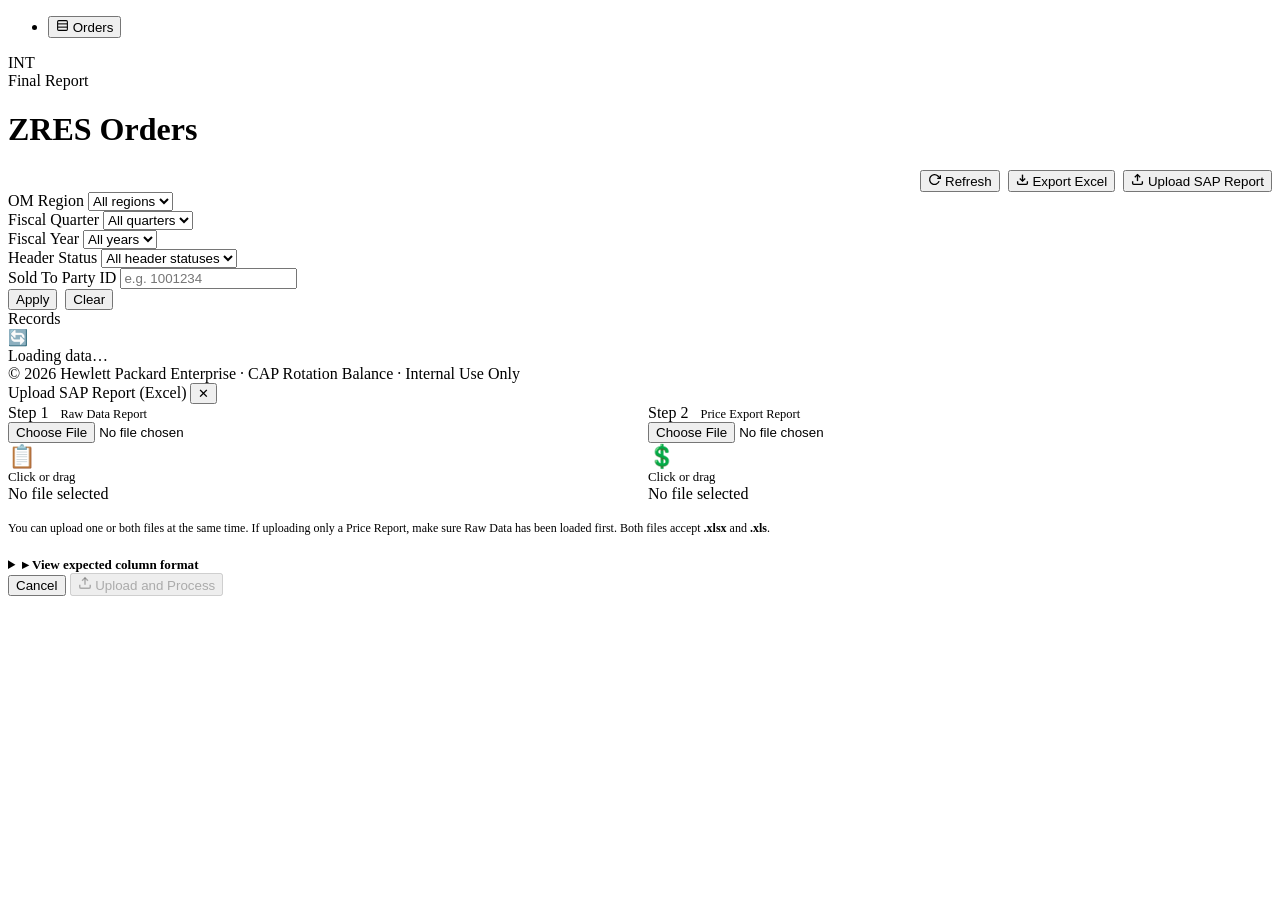
==== target/classes/static/index.html @ b1a8e02c "🚀 Fix: Subiendo solo codigo fuente y añadiendo gitignore" ====
<!DOCTYPE html>
<html lang="en">
<head>
    <meta charset="UTF-8" />
    <meta name="viewport" content="width=device-width, initial-scale=1.0" />
    <title>HPE CAP Rotation Balance — Final Report Manager</title>
    <link rel="stylesheet" href="/css/style.css" />
</head>
<body>

<!-- ═══════════════════════════════════════════════════════════
     NAVBAR
     FIX: HPE logo now uses the real HPE_logo.png asset.
          The SVG placeholder is removed.
     ═══════════════════════════════════════════════════════════ -->
<nav class="navbar">

    <ul class="navbar-links">
        <li>
            <button class="nav-link active" data-section="section-orders">
                <svg width="13" height="13" viewBox="0 0 24 24" fill="none" stroke="currentColor" stroke-width="2"><rect x="3" y="3" width="18" height="18" rx="2"/><line x1="3" y1="9" x2="21" y2="9"/><line x1="3" y1="15" x2="21" y2="15"/></svg>
                Orders
            </button>
        </li>

    </ul>

    <div class="navbar-user"><span class="user-badge">INT</span></div>
</nav>

<!-- ═══════════════════════════════════════════════════════════
     MAIN CONTENT
     ═══════════════════════════════════════════════════════════ -->
<main class="main-content">

    <!-- ─────────────────────────────────────────────────────────
         SECTION: ORDERS
         ───────────────────────────────────────────────────────── -->
    <div id="section-orders" class="spa-section active">

        <div class="page-header">
            <div>
                <div class="page-eyebrow">Final Report</div>
                <h1 class="page-title">ZRES Orders</h1>
            </div>
            <!-- FIX-5: Last upload chip sits next to the action buttons -->
            <div style="display:flex; flex-direction:column; align-items:flex-end; gap:0.5rem;">
                <div id="last-upload-chip" class="last-upload-chip" style="display:none;"></div>
                <div style="display:flex; gap:0.5rem; align-items:center;">
                    <button class="btn btn-ghost btn-sm" id="btn-refresh-orders">
                        <svg width="13" height="13" viewBox="0 0 24 24" fill="none" stroke="currentColor" stroke-width="2.5"><polyline points="23 4 23 10 17 10"/><path d="M20.49 15a9 9 0 11-2.12-9.36L23 10"/></svg>
                        Refresh
                    </button>
                    <button class="btn btn-secondary btn-sm" id="btn-export">
                        <svg width="13" height="13" viewBox="0 0 24 24" fill="none" stroke="currentColor" stroke-width="2.5"><path d="M21 15v4a2 2 0 01-2 2H5a2 2 0 01-2-2v-4"/><polyline points="7 10 12 15 17 10"/><line x1="12" y1="15" x2="12" y2="3"/></svg>
                        Export Excel
                    </button>
                    <button class="btn btn-primary btn-sm btn-open-ingest">
                        <svg width="13" height="13" viewBox="0 0 24 24" fill="none" stroke="currentColor" stroke-width="2.5"><path d="M21 15v4a2 2 0 01-2 2H5a2 2 0 01-2-2v-4"/><polyline points="17 8 12 3 7 8"/><line x1="12" y1="3" x2="12" y2="15"/></svg>
                        Upload SAP Report
                    </button>
                </div>
            </div>
        </div>

        <!-- FILTER BAR — FIX-4: Header Status filter added -->
        <div class="filter-bar">
            <div class="filter-group">
                <label class="filter-label">OM Region</label>
                <select class="filter-select" id="filter-region">
                    <option value="">All regions</option>
                </select>
            </div>
            <div class="filter-group">
                <label class="filter-label">Fiscal Quarter</label>
                <select class="filter-select" id="filter-quarter">
                    <option value="">All quarters</option>
                </select>
            </div>
            <div class="filter-group">
                <label class="filter-label">Fiscal Year</label>
                <select class="filter-select" id="filter-year">
                    <option value="">All years</option>
                </select>
            </div>
            <!-- FIX-4: New Header Status filter -->
            <div class="filter-group">
                <label class="filter-label">Header Status</label>
                <select class="filter-select" id="filter-header-status">
                    <option value="">All header statuses</option>
                </select>
            </div>
            <div class="filter-group">
                <label class="filter-label">Sold To Party ID</label>
                <input type="text" class="filter-input" id="filter-customer" placeholder="e.g. 1001234" />
            </div>
            <div style="display:flex; gap:0.5rem; align-items:flex-end;">
                <button class="btn btn-primary btn-sm" id="btn-apply-filters">Apply</button>
                <button class="btn btn-ghost btn-sm"   id="btn-clear-filters">Clear</button>
            </div>
        </div>

        <!-- TABLE CARD -->
        <div class="card">
            <div class="card-header">
                <span class="card-title">Records</span>
                <span class="text-muted" id="orders-pag-info"></span>
            </div>
            <div id="orders-spinner" class="table-spinner" style="display:none;">
                <span class="spinner"></span>
            </div>
            <div id="orders-table-container" style="padding:0;">
                <div class="empty-state">
                    <div class="empty-icon">🔄</div>
                    <div class="empty-title">Loading data…</div>
                </div>
            </div>
            <div class="card-header" style="border-top:1px solid var(--border);border-bottom:none;justify-content:center;">
                <div class="pagination" id="orders-pagination"></div>
            </div>
        </div>

    </div><!-- /section-orders -->

</main>

<footer class="footer">
    <span>© 2026 Hewlett Packard Enterprise · CAP Rotation Balance · Internal Use Only</span>
</footer>

<!-- ═══════════════════════════════════════════════════════════
     MODAL: UPLOAD SAP EXCEL REPORT
     FIX-1: Drop zone restructured — no nested input trigger issues
     FIX-2: Two independent slots (Raw Data + Price Report)
     FIX-3: Upload order warning block
     ═══════════════════════════════════════════════════════════ -->
<div class="modal-overlay" id="modal-ingestion">
    <div class="modal">
        <div class="modal-header">
            <span class="modal-title">Upload SAP Report (Excel)</span>
            <button class="modal-close" id="modal-close-ingest" aria-label="Close">✕</button>
        </div>
        <div class="modal-body">

            <!-- FIX-3: Upload order enforcement warning (hidden by default) -->
            <div id="ingest-order-warning" class="alert alert-error" style="display:none; align-items:flex-start; gap:0.75rem; margin-bottom:1rem;">
                <svg width="15" height="15" viewBox="0 0 24 24" fill="none" stroke="currentColor" stroke-width="2" style="flex-shrink:0;margin-top:1px;"><circle cx="12" cy="12" r="10"/><line x1="12" y1="8" x2="12" y2="16"/></svg>
                <div>
                    <strong>Upload order required</strong><br/>
                    <span class="order-warn-msg" style="font-size:0.82rem;"></span>
                </div>
            </div>

            <!-- FIX-2: Two separate file upload slots -->
            <div style="display:grid; grid-template-columns:1fr 1fr; gap:1rem; margin-bottom:1rem;">

                <!-- RAW DATA SLOT -->
                <div>
                    <div class="slot-label">
                        <span class="badge badge-blue" style="margin-bottom:0.5rem;">Step 1</span>
                        <span style="font-size:0.78rem; color:var(--text-secondary); margin-left:0.5rem;">Raw Data Report</span>
                    </div>
                    <!-- FIX-1: input is hidden via CSS pointer-events:none; click is handled by JS on the div -->
                    <div class="drop-zone drop-zone-sm" id="ingest-raw-slot">
                        <input type="file" id="ingest-raw-input" accept=".xlsx,.xls" tabindex="-1" />
                        <div class="drop-icon" style="font-size:1.4rem;">📋</div>
                        <div class="drop-text" style="font-size:0.8rem;">Click or drag</div>
                    </div>
                    <div class="slot-filename" id="ingest-raw-name">No file selected</div>
                </div>

                <!-- PRICE REPORT SLOT -->
                <div>
                    <div class="slot-label">
                        <span class="badge badge-green" style="margin-bottom:0.5rem;">Step 2</span>
                        <span style="font-size:0.78rem; color:var(--text-secondary); margin-left:0.5rem;">Price Export Report</span>
                    </div>
                    <div class="drop-zone drop-zone-sm" id="ingest-price-slot">
                        <input type="file" id="ingest-price-input" accept=".xlsx,.xls" tabindex="-1" />
                        <div class="drop-icon" style="font-size:1.4rem;">💲</div>
                        <div class="drop-text" style="font-size:0.8rem;">Click or drag</div>
                    </div>
                    <div class="slot-filename" id="ingest-price-name">No file selected</div>
                </div>

            </div>

            <p style="font-size:0.75rem; color:var(--text-muted); margin-bottom:0.75rem; line-height:1.5;">
                You can upload one or both files at the same time. If uploading only a Price Report, make sure Raw Data has been loaded first. Both files accept <strong>.xlsx</strong> and <strong>.xls</strong>.
            </p>

            <!-- PROGRESS -->
            <div id="ingest-progress-wrap" style="display:none;" class="mt-1">
                <div class="progress-wrap">
                    <div class="progress-fill" id="ingest-progress-fill" style="width:0%;"></div>
                </div>
            </div>

            <!-- RESULT PANEL -->
            <div id="ingest-result-panel" style="display:none; margin-top:1.25rem;">
                <div class="divider"></div>

                <div class="flex-between mb-2">
                    <div>
                        <span class="stat-label">Detected type: </span>
                        <span class="text-mono" id="ingest-res-type">—</span>
                    </div>
                    <div style="display:flex; align-items:center; gap:0.5rem;">
                        <span class="badge" id="ingest-res-status">—</span>
                        <span class="text-muted" id="ingest-res-ts"></span>
                    </div>
                </div>

                <p style="font-size:0.84rem; color:var(--text-secondary); margin-bottom:1rem;" id="ingest-res-msg"></p>

                <div class="ingest-summary">
                    <div class="ingest-stat">
                        <div class="ingest-stat-val" id="ingest-res-total">0</div>
                        <div class="ingest-stat-lbl">Read</div>
                    </div>
                    <div class="ingest-stat inserted">
                        <div class="ingest-stat-val" id="ingest-res-insert">0</div>
                        <div class="ingest-stat-lbl">Inserted</div>
                    </div>
                    <div class="ingest-stat updated">
                        <div class="ingest-stat-val" id="ingest-res-update">0</div>
                        <div class="ingest-stat-lbl">Updated</div>
                    </div>
                    <div class="ingest-stat skipped">
                        <div class="ingest-stat-val" id="ingest-res-skip">0</div>
                        <div class="ingest-stat-lbl">Skipped</div>
                    </div>
                </div>

                <div id="ingest-error-section" style="display:none; margin-top:0.75rem;">
                    <div class="ingest-stat errored" style="display:flex;justify-content:space-between;align-items:center;padding:0.6rem 0.85rem;border-radius:var(--radius-sm) var(--radius-sm) 0 0;">
                        <span class="ingest-stat-lbl" style="margin:0;">Orders with errors</span>
                        <span class="ingest-stat-val" id="ingest-res-error" style="font-size:1rem;">0</span>
                    </div>
                    <div class="error-list" id="ingest-error-list"
                         style="border:1px solid var(--border);border-top:none;border-radius:0 0 var(--radius-sm) var(--radius-sm);">
                    </div>
                </div>
            </div><!-- /ingest-result-panel -->

            <!-- EXPECTED FORMAT -->
            <details style="margin-top:1.25rem;">
                <summary style="cursor:pointer; font-size:0.82rem; color:var(--text-secondary); font-weight:600;">
                    ▸ View expected column format
                </summary>
                <div style="margin-top:0.75rem; font-size:0.8rem; color:var(--text-muted); padding:0.75rem; background:var(--bg-base); border-radius:var(--radius-sm);">
                    <strong>Raw Data Report:</strong> HPE Order, OTYP (must be ZRES), OM Region, Sold To Party ID, Int Header Status, Invoice Header Status, Sorg, Sales Office, Sales Group, Order Entry Date, CustPORef, Ship-to address, RTM, Local currency.
                    <br><br>
                    <strong>Price Export:</strong> Sales Document (or HPE Order) + Net Value (Item) (or Net Value).
                </div>
            </details>

        </div><!-- /modal-body -->

        <div class="modal-footer">
            <button class="btn btn-ghost" id="modal-cancel-ingest">Cancel</button>
            <button class="btn btn-primary" id="btn-ingest-upload" disabled>
                <svg width="14" height="14" viewBox="0 0 24 24" fill="none" stroke="currentColor" stroke-width="2.5"><path d="M21 15v4a2 2 0 01-2 2H5a2 2 0 01-2-2v-4"/><polyline points="17 8 12 3 7 8"/><line x1="12" y1="3" x2="12" y2="15"/></svg>
                Upload and Process
            </button>
        </div>
    </div>
</div>

<div id="toast-container"></div>
<script src="/js/app.js"></script>
</body>
</html>
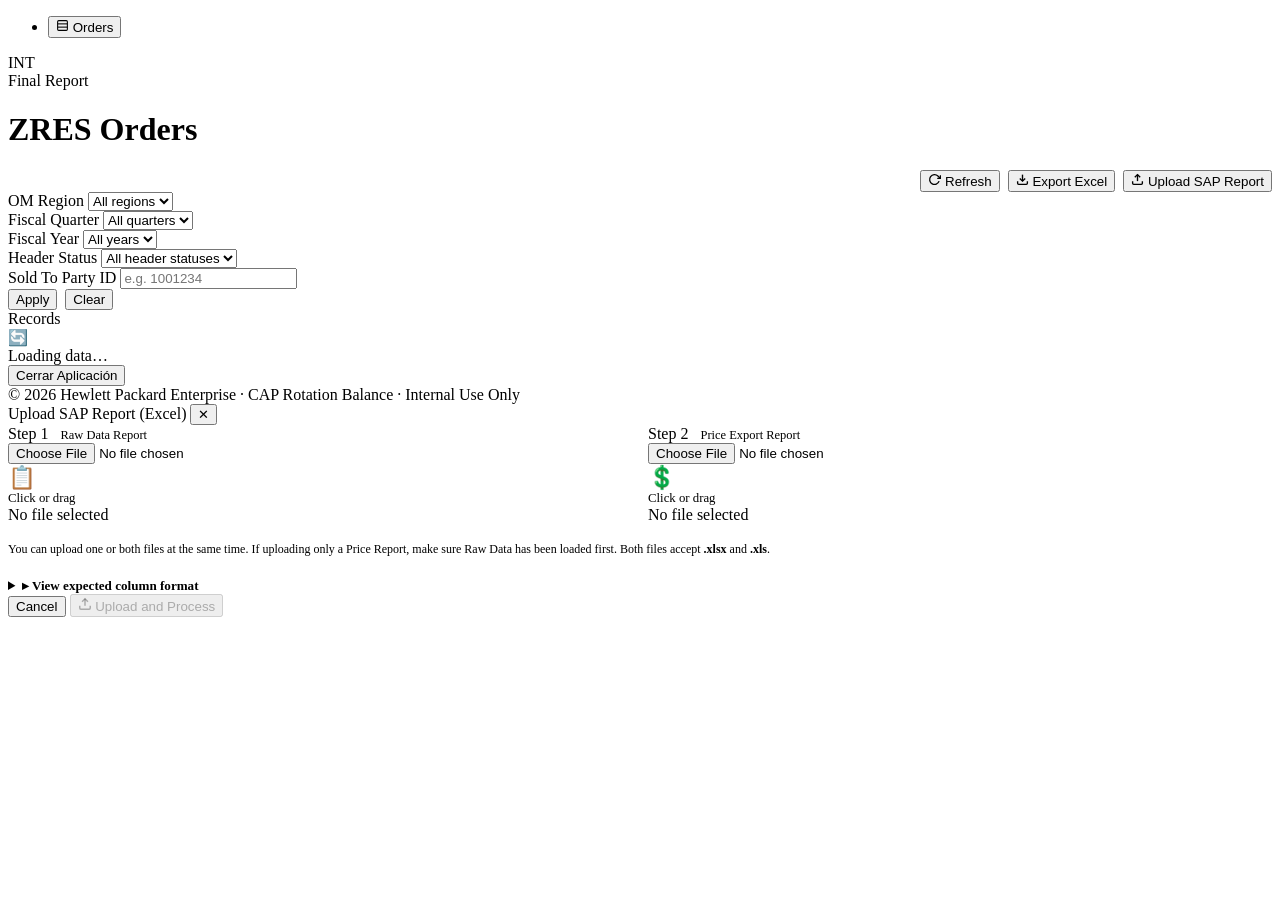
==== commit 30c0ff8b: "Last version" ====
--- a/target/classes/static/index.html
+++ b/target/classes/static/index.html
@@ -121,7 +121,9 @@
         </div>
 
     </div><!-- /section-orders -->
-
+    <button id="shutdownBtn" class="btn btn-danger">
+        Cerrar Aplicación
+    </button>
 </main>
 
 <footer class="footer">
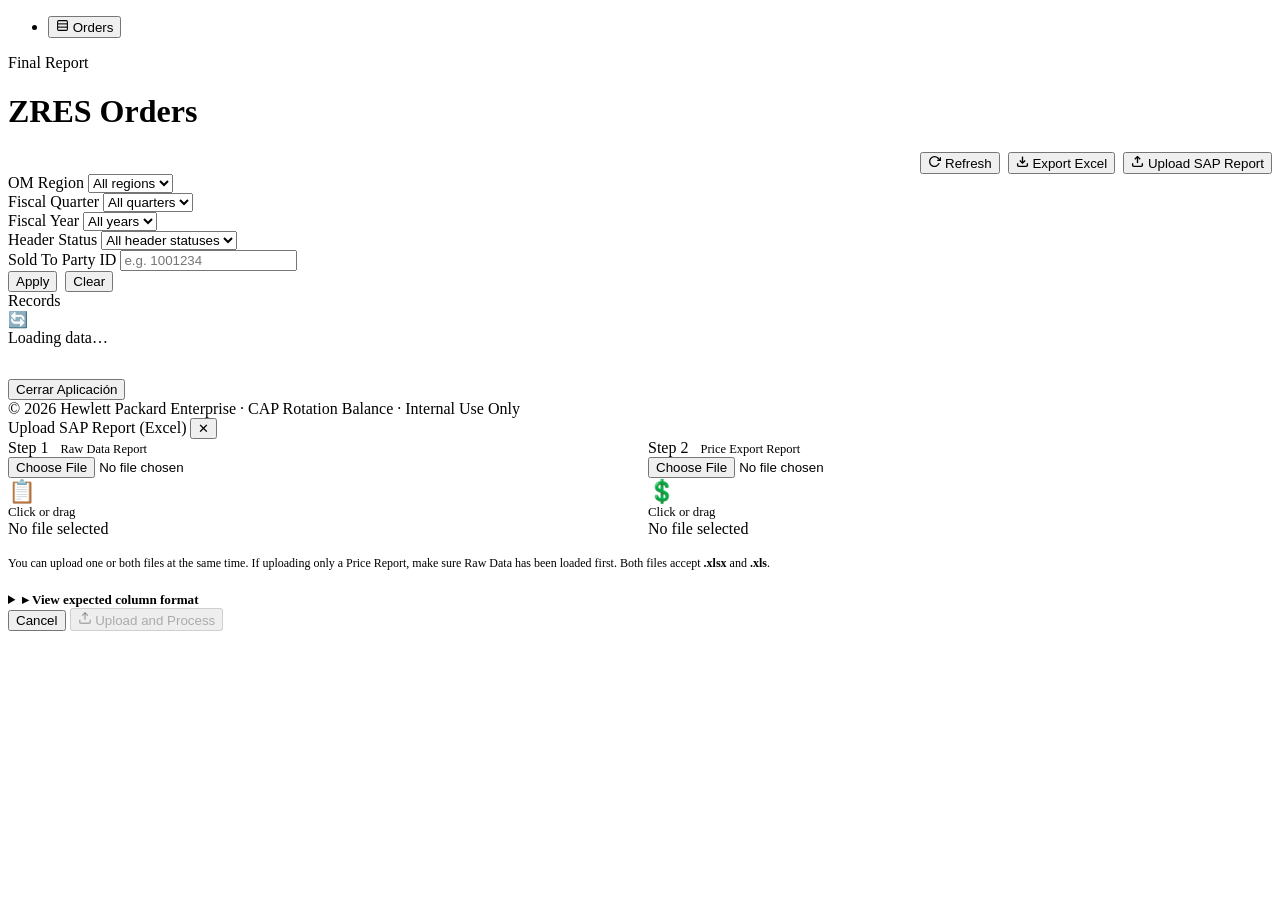
==== commit 99cc35a7: "fix: errores corregidos, v1 correcto Co-authored-by: Copilot <copilot@github.com>" ====
--- a/target/classes/static/index.html
+++ b/target/classes/static/index.html
@@ -1,275 +1,313 @@
 <!DOCTYPE html>
 <html lang="en">
+
 <head>
     <meta charset="UTF-8" />
     <meta name="viewport" content="width=device-width, initial-scale=1.0" />
     <title>HPE CAP Rotation Balance — Final Report Manager</title>
     <link rel="stylesheet" href="/css/style.css" />
 </head>
+
 <body>
 
-<!-- ═══════════════════════════════════════════════════════════
+    <!-- ═══════════════════════════════════════════════════════════
      NAVBAR
      FIX: HPE logo now uses the real HPE_logo.png asset.
           The SVG placeholder is removed.
      ═══════════════════════════════════════════════════════════ -->
-<nav class="navbar">
-
-    <ul class="navbar-links">
-        <li>
-            <button class="nav-link active" data-section="section-orders">
-                <svg width="13" height="13" viewBox="0 0 24 24" fill="none" stroke="currentColor" stroke-width="2"><rect x="3" y="3" width="18" height="18" rx="2"/><line x1="3" y1="9" x2="21" y2="9"/><line x1="3" y1="15" x2="21" y2="15"/></svg>
-                Orders
-            </button>
-        </li>
-
-    </ul>
-
-    <div class="navbar-user"><span class="user-badge">INT</span></div>
-</nav>
-
-<!-- ═══════════════════════════════════════════════════════════
+    <nav class="navbar">
+
+        <ul class="navbar-links">
+            <li>
+                <button class="nav-link active" data-section="section-orders">
+                    <svg width="13" height="13" viewBox="0 0 24 24" fill="none" stroke="currentColor" stroke-width="2">
+                        <rect x="3" y="3" width="18" height="18" rx="2" />
+                        <line x1="3" y1="9" x2="21" y2="9" />
+                        <line x1="3" y1="15" x2="21" y2="15" />
+                    </svg>
+                    Orders
+                </button>
+            </li>
+
+        </ul>
+
+    </nav>
+
+    <!-- ═══════════════════════════════════════════════════════════
      MAIN CONTENT
      ═══════════════════════════════════════════════════════════ -->
-<main class="main-content">
-
-    <!-- ─────────────────────────────────────────────────────────
+    <main class="main-content">
+
+        <!-- ─────────────────────────────────────────────────────────
          SECTION: ORDERS
          ───────────────────────────────────────────────────────── -->
-    <div id="section-orders" class="spa-section active">
-
-        <div class="page-header">
-            <div>
-                <div class="page-eyebrow">Final Report</div>
-                <h1 class="page-title">ZRES Orders</h1>
-            </div>
-            <!-- FIX-5: Last upload chip sits next to the action buttons -->
-            <div style="display:flex; flex-direction:column; align-items:flex-end; gap:0.5rem;">
-                <div id="last-upload-chip" class="last-upload-chip" style="display:none;"></div>
-                <div style="display:flex; gap:0.5rem; align-items:center;">
-                    <button class="btn btn-ghost btn-sm" id="btn-refresh-orders">
-                        <svg width="13" height="13" viewBox="0 0 24 24" fill="none" stroke="currentColor" stroke-width="2.5"><polyline points="23 4 23 10 17 10"/><path d="M20.49 15a9 9 0 11-2.12-9.36L23 10"/></svg>
-                        Refresh
-                    </button>
-                    <button class="btn btn-secondary btn-sm" id="btn-export">
-                        <svg width="13" height="13" viewBox="0 0 24 24" fill="none" stroke="currentColor" stroke-width="2.5"><path d="M21 15v4a2 2 0 01-2 2H5a2 2 0 01-2-2v-4"/><polyline points="7 10 12 15 17 10"/><line x1="12" y1="15" x2="12" y2="3"/></svg>
-                        Export Excel
-                    </button>
-                    <button class="btn btn-primary btn-sm btn-open-ingest">
-                        <svg width="13" height="13" viewBox="0 0 24 24" fill="none" stroke="currentColor" stroke-width="2.5"><path d="M21 15v4a2 2 0 01-2 2H5a2 2 0 01-2-2v-4"/><polyline points="17 8 12 3 7 8"/><line x1="12" y1="3" x2="12" y2="15"/></svg>
-                        Upload SAP Report
-                    </button>
-                </div>
-            </div>
-        </div>
-
-        <!-- FILTER BAR — FIX-4: Header Status filter added -->
-        <div class="filter-bar">
-            <div class="filter-group">
-                <label class="filter-label">OM Region</label>
-                <select class="filter-select" id="filter-region">
-                    <option value="">All regions</option>
-                </select>
-            </div>
-            <div class="filter-group">
-                <label class="filter-label">Fiscal Quarter</label>
-                <select class="filter-select" id="filter-quarter">
-                    <option value="">All quarters</option>
-                </select>
-            </div>
-            <div class="filter-group">
-                <label class="filter-label">Fiscal Year</label>
-                <select class="filter-select" id="filter-year">
-                    <option value="">All years</option>
-                </select>
-            </div>
-            <!-- FIX-4: New Header Status filter -->
-            <div class="filter-group">
-                <label class="filter-label">Header Status</label>
-                <select class="filter-select" id="filter-header-status">
-                    <option value="">All header statuses</option>
-                </select>
-            </div>
-            <div class="filter-group">
-                <label class="filter-label">Sold To Party ID</label>
-                <input type="text" class="filter-input" id="filter-customer" placeholder="e.g. 1001234" />
-            </div>
-            <div style="display:flex; gap:0.5rem; align-items:flex-end;">
-                <button class="btn btn-primary btn-sm" id="btn-apply-filters">Apply</button>
-                <button class="btn btn-ghost btn-sm"   id="btn-clear-filters">Clear</button>
-            </div>
-        </div>
-
-        <!-- TABLE CARD -->
-        <div class="card">
-            <div class="card-header">
-                <span class="card-title">Records</span>
-                <span class="text-muted" id="orders-pag-info"></span>
-            </div>
-            <div id="orders-spinner" class="table-spinner" style="display:none;">
-                <span class="spinner"></span>
-            </div>
-            <div id="orders-table-container" style="padding:0;">
-                <div class="empty-state">
-                    <div class="empty-icon">🔄</div>
-                    <div class="empty-title">Loading data…</div>
-                </div>
-            </div>
-            <div class="card-header" style="border-top:1px solid var(--border);border-bottom:none;justify-content:center;">
-                <div class="pagination" id="orders-pagination"></div>
-            </div>
-        </div>
-
-    </div><!-- /section-orders -->
-    <button id="shutdownBtn" class="btn btn-danger">
-        Cerrar Aplicación
-    </button>
-</main>
-
-<footer class="footer">
-    <span>© 2026 Hewlett Packard Enterprise · CAP Rotation Balance · Internal Use Only</span>
-</footer>
-
-<!-- ═══════════════════════════════════════════════════════════
+        <div id="section-orders" class="spa-section active">
+
+            <div class="page-header">
+                <div>
+                    <div class="page-eyebrow">Final Report</div>
+                    <h1 class="page-title">ZRES Orders</h1>
+                </div>
+                <!-- FIX-5: Last upload chip sits next to the action buttons -->
+                <div style="display:flex; flex-direction:column; align-items:flex-end; gap:0.5rem;">
+                    <div id="last-upload-chip" class="last-upload-chip" style="display:none;"></div>
+                    <div style="display:flex; gap:0.5rem; align-items:center;">
+                        <button class="btn btn-ghost btn-sm" id="btn-refresh-orders">
+                            <svg width="13" height="13" viewBox="0 0 24 24" fill="none" stroke="currentColor"
+                                stroke-width="2.5">
+                                <polyline points="23 4 23 10 17 10" />
+                                <path d="M20.49 15a9 9 0 11-2.12-9.36L23 10" />
+                            </svg>
+                            Refresh
+                        </button>
+                        <button class="btn btn-secondary btn-sm" id="btn-export">
+                            <svg width="13" height="13" viewBox="0 0 24 24" fill="none" stroke="currentColor"
+                                stroke-width="2.5">
+                                <path d="M21 15v4a2 2 0 01-2 2H5a2 2 0 01-2-2v-4" />
+                                <polyline points="7 10 12 15 17 10" />
+                                <line x1="12" y1="15" x2="12" y2="3" />
+                            </svg>
+                            Export Excel
+                        </button>
+                        <button class="btn btn-danger btn-sm btn-open-ingest">
+                            <svg width="13" height="13" viewBox="0 0 24 24" fill="none" stroke="currentColor"
+                                stroke-width="2.5">
+                                <path d="M21 15v4a2 2 0 01-2 2H5a2 2 0 01-2-2v-4" />
+                                <polyline points="17 8 12 3 7 8" />
+                                <line x1="12" y1="3" x2="12" y2="15" />
+                            </svg>
+                            Upload SAP Report
+                        </button>
+                    </div>
+                </div>
+            </div>
+
+            <!-- FILTER BAR — FIX-4: Header Status filter added -->
+            <div class="filter-bar">
+                <div class="filter-group">
+                    <label class="filter-label">OM Region</label>
+                    <select class="filter-select" id="filter-region">
+                        <option value="">All regions</option>
+                    </select>
+                </div>
+                <div class="filter-group">
+                    <label class="filter-label">Fiscal Quarter</label>
+                    <select class="filter-select" id="filter-quarter">
+                        <option value="">All quarters</option>
+                    </select>
+                </div>
+                <div class="filter-group">
+                    <label class="filter-label">Fiscal Year</label>
+                    <select class="filter-select" id="filter-year">
+                        <option value="">All years</option>
+                    </select>
+                </div>
+                <!-- FIX-4: New Header Status filter -->
+                <div class="filter-group">
+                    <label class="filter-label">Header Status</label>
+                    <select class="filter-select" id="filter-header-status">
+                        <option value="">All header statuses</option>
+                    </select>
+                </div>
+                <div class="filter-group">
+                    <label class="filter-label">Sold To Party ID</label>
+                    <input type="text" class="filter-input" id="filter-customer" placeholder="e.g. 1001234" />
+                </div>
+                <div style="display:flex; gap:0.5rem; align-items:flex-end;">
+                    <button class="btn btn-primary btn-sm" id="btn-apply-filters">Apply</button>
+                    <button class="btn btn-ghost btn-sm" id="btn-clear-filters">Clear</button>
+                </div>
+            </div>
+
+            <!-- TABLE CARD -->
+            <div class="card">
+                <div class="card-header">
+                    <span class="card-title">Records</span>
+                    <span class="text-muted" id="orders-pag-info"></span>
+                </div>
+                <div id="orders-spinner" class="table-spinner" style="display:none;">
+                    <span class="spinner"></span>
+                </div>
+                <div id="orders-table-container" style="padding:0;">
+                    <div class="empty-state">
+                        <div class="empty-icon">🔄</div>
+                        <div class="empty-title">Loading data…</div>
+                    </div>
+                </div>
+                <div class="card-header"
+                    style="border-top:1px solid var(--border);border-bottom:none;justify-content:center;">
+                    <div class="pagination" id="orders-pagination"></div>
+                </div>
+            </div>
+
+        </div><!-- /section-orders -->
+        <button id="shutdownBtn" class="btn btn-danger" style="margin-top: 2rem;">
+            Cerrar Aplicación
+        </button>
+    </main>
+
+    <footer class="footer">
+        <span>© 2026 Hewlett Packard Enterprise · CAP Rotation Balance · Internal Use Only</span>
+    </footer>
+
+    <!-- ═══════════════════════════════════════════════════════════
      MODAL: UPLOAD SAP EXCEL REPORT
      FIX-1: Drop zone restructured — no nested input trigger issues
      FIX-2: Two independent slots (Raw Data + Price Report)
      FIX-3: Upload order warning block
      ═══════════════════════════════════════════════════════════ -->
-<div class="modal-overlay" id="modal-ingestion">
-    <div class="modal">
-        <div class="modal-header">
-            <span class="modal-title">Upload SAP Report (Excel)</span>
-            <button class="modal-close" id="modal-close-ingest" aria-label="Close">✕</button>
-        </div>
-        <div class="modal-body">
-
-            <!-- FIX-3: Upload order enforcement warning (hidden by default) -->
-            <div id="ingest-order-warning" class="alert alert-error" style="display:none; align-items:flex-start; gap:0.75rem; margin-bottom:1rem;">
-                <svg width="15" height="15" viewBox="0 0 24 24" fill="none" stroke="currentColor" stroke-width="2" style="flex-shrink:0;margin-top:1px;"><circle cx="12" cy="12" r="10"/><line x1="12" y1="8" x2="12" y2="16"/></svg>
-                <div>
-                    <strong>Upload order required</strong><br/>
-                    <span class="order-warn-msg" style="font-size:0.82rem;"></span>
-                </div>
-            </div>
-
-            <!-- FIX-2: Two separate file upload slots -->
-            <div style="display:grid; grid-template-columns:1fr 1fr; gap:1rem; margin-bottom:1rem;">
-
-                <!-- RAW DATA SLOT -->
-                <div>
-                    <div class="slot-label">
-                        <span class="badge badge-blue" style="margin-bottom:0.5rem;">Step 1</span>
-                        <span style="font-size:0.78rem; color:var(--text-secondary); margin-left:0.5rem;">Raw Data Report</span>
-                    </div>
-                    <!-- FIX-1: input is hidden via CSS pointer-events:none; click is handled by JS on the div -->
-                    <div class="drop-zone drop-zone-sm" id="ingest-raw-slot">
-                        <input type="file" id="ingest-raw-input" accept=".xlsx,.xls" tabindex="-1" />
-                        <div class="drop-icon" style="font-size:1.4rem;">📋</div>
-                        <div class="drop-text" style="font-size:0.8rem;">Click or drag</div>
-                    </div>
-                    <div class="slot-filename" id="ingest-raw-name">No file selected</div>
-                </div>
-
-                <!-- PRICE REPORT SLOT -->
-                <div>
-                    <div class="slot-label">
-                        <span class="badge badge-green" style="margin-bottom:0.5rem;">Step 2</span>
-                        <span style="font-size:0.78rem; color:var(--text-secondary); margin-left:0.5rem;">Price Export Report</span>
-                    </div>
-                    <div class="drop-zone drop-zone-sm" id="ingest-price-slot">
-                        <input type="file" id="ingest-price-input" accept=".xlsx,.xls" tabindex="-1" />
-                        <div class="drop-icon" style="font-size:1.4rem;">💲</div>
-                        <div class="drop-text" style="font-size:0.8rem;">Click or drag</div>
-                    </div>
-                    <div class="slot-filename" id="ingest-price-name">No file selected</div>
-                </div>
-
-            </div>
-
-            <p style="font-size:0.75rem; color:var(--text-muted); margin-bottom:0.75rem; line-height:1.5;">
-                You can upload one or both files at the same time. If uploading only a Price Report, make sure Raw Data has been loaded first. Both files accept <strong>.xlsx</strong> and <strong>.xls</strong>.
-            </p>
-
-            <!-- PROGRESS -->
-            <div id="ingest-progress-wrap" style="display:none;" class="mt-1">
-                <div class="progress-wrap">
-                    <div class="progress-fill" id="ingest-progress-fill" style="width:0%;"></div>
-                </div>
-            </div>
-
-            <!-- RESULT PANEL -->
-            <div id="ingest-result-panel" style="display:none; margin-top:1.25rem;">
-                <div class="divider"></div>
-
-                <div class="flex-between mb-2">
+    <div class="modal-overlay" id="modal-ingestion">
+        <div class="modal">
+            <div class="modal-header">
+                <span class="modal-title">Upload SAP Report (Excel)</span>
+                <button class="modal-close" id="modal-close-ingest" aria-label="Close">✕</button>
+            </div>
+            <div class="modal-body">
+
+                <!-- FIX-3: Upload order enforcement warning (hidden by default) -->
+                <div id="ingest-order-warning" class="alert alert-error"
+                    style="display:none; align-items:flex-start; gap:0.75rem; margin-bottom:1rem;">
+                    <svg width="15" height="15" viewBox="0 0 24 24" fill="none" stroke="currentColor" stroke-width="2"
+                        style="flex-shrink:0;margin-top:1px;">
+                        <circle cx="12" cy="12" r="10" />
+                        <line x1="12" y1="8" x2="12" y2="16" />
+                    </svg>
                     <div>
-                        <span class="stat-label">Detected type: </span>
-                        <span class="text-mono" id="ingest-res-type">—</span>
-                    </div>
-                    <div style="display:flex; align-items:center; gap:0.5rem;">
-                        <span class="badge" id="ingest-res-status">—</span>
-                        <span class="text-muted" id="ingest-res-ts"></span>
-                    </div>
-                </div>
-
-                <p style="font-size:0.84rem; color:var(--text-secondary); margin-bottom:1rem;" id="ingest-res-msg"></p>
-
-                <div class="ingest-summary">
-                    <div class="ingest-stat">
-                        <div class="ingest-stat-val" id="ingest-res-total">0</div>
-                        <div class="ingest-stat-lbl">Read</div>
-                    </div>
-                    <div class="ingest-stat inserted">
-                        <div class="ingest-stat-val" id="ingest-res-insert">0</div>
-                        <div class="ingest-stat-lbl">Inserted</div>
-                    </div>
-                    <div class="ingest-stat updated">
-                        <div class="ingest-stat-val" id="ingest-res-update">0</div>
-                        <div class="ingest-stat-lbl">Updated</div>
-                    </div>
-                    <div class="ingest-stat skipped">
-                        <div class="ingest-stat-val" id="ingest-res-skip">0</div>
-                        <div class="ingest-stat-lbl">Skipped</div>
-                    </div>
-                </div>
-
-                <div id="ingest-error-section" style="display:none; margin-top:0.75rem;">
-                    <div class="ingest-stat errored" style="display:flex;justify-content:space-between;align-items:center;padding:0.6rem 0.85rem;border-radius:var(--radius-sm) var(--radius-sm) 0 0;">
-                        <span class="ingest-stat-lbl" style="margin:0;">Orders with errors</span>
-                        <span class="ingest-stat-val" id="ingest-res-error" style="font-size:1rem;">0</span>
-                    </div>
-                    <div class="error-list" id="ingest-error-list"
-                         style="border:1px solid var(--border);border-top:none;border-radius:0 0 var(--radius-sm) var(--radius-sm);">
-                    </div>
-                </div>
-            </div><!-- /ingest-result-panel -->
-
-            <!-- EXPECTED FORMAT -->
-            <details style="margin-top:1.25rem;">
-                <summary style="cursor:pointer; font-size:0.82rem; color:var(--text-secondary); font-weight:600;">
-                    ▸ View expected column format
-                </summary>
-                <div style="margin-top:0.75rem; font-size:0.8rem; color:var(--text-muted); padding:0.75rem; background:var(--bg-base); border-radius:var(--radius-sm);">
-                    <strong>Raw Data Report:</strong> HPE Order, OTYP (must be ZRES), OM Region, Sold To Party ID, Int Header Status, Invoice Header Status, Sorg, Sales Office, Sales Group, Order Entry Date, CustPORef, Ship-to address, RTM, Local currency.
-                    <br><br>
-                    <strong>Price Export:</strong> Sales Document (or HPE Order) + Net Value (Item) (or Net Value).
-                </div>
-            </details>
-
-        </div><!-- /modal-body -->
-
-        <div class="modal-footer">
-            <button class="btn btn-ghost" id="modal-cancel-ingest">Cancel</button>
-            <button class="btn btn-primary" id="btn-ingest-upload" disabled>
-                <svg width="14" height="14" viewBox="0 0 24 24" fill="none" stroke="currentColor" stroke-width="2.5"><path d="M21 15v4a2 2 0 01-2 2H5a2 2 0 01-2-2v-4"/><polyline points="17 8 12 3 7 8"/><line x1="12" y1="3" x2="12" y2="15"/></svg>
-                Upload and Process
-            </button>
+                        <strong>Upload order required</strong><br />
+                        <span class="order-warn-msg" style="font-size:0.82rem;"></span>
+                    </div>
+                </div>
+
+                <!-- FIX-2: Two separate file upload slots -->
+                <div style="display:grid; grid-template-columns:1fr 1fr; gap:1rem; margin-bottom:1rem;">
+
+                    <!-- RAW DATA SLOT -->
+                    <div>
+                        <div class="slot-label">
+                            <span class="badge badge-blue" style="margin-bottom:0.5rem;">Step 1</span>
+                            <span style="font-size:0.78rem; color:var(--text-secondary); margin-left:0.5rem;">Raw Data
+                                Report</span>
+                        </div>
+                        <!-- FIX-1: input is hidden via CSS pointer-events:none; click is handled by JS on the div -->
+                        <div class="drop-zone drop-zone-sm" id="ingest-raw-slot">
+                            <input type="file" id="ingest-raw-input" accept=".xlsx,.xls" tabindex="-1" />
+                            <div class="drop-icon" style="font-size:1.4rem;">📋</div>
+                            <div class="drop-text" style="font-size:0.8rem;">Click or drag</div>
+                        </div>
+                        <div class="slot-filename" id="ingest-raw-name">No file selected</div>
+                    </div>
+
+                    <!-- PRICE REPORT SLOT -->
+                    <div>
+                        <div class="slot-label">
+                            <span class="badge badge-green" style="margin-bottom:0.5rem;">Step 2</span>
+                            <span style="font-size:0.78rem; color:var(--text-secondary); margin-left:0.5rem;">Price
+                                Export Report</span>
+                        </div>
+                        <div class="drop-zone drop-zone-sm" id="ingest-price-slot">
+                            <input type="file" id="ingest-price-input" accept=".xlsx,.xls" tabindex="-1" />
+                            <div class="drop-icon" style="font-size:1.4rem;">💲</div>
+                            <div class="drop-text" style="font-size:0.8rem;">Click or drag</div>
+                        </div>
+                        <div class="slot-filename" id="ingest-price-name">No file selected</div>
+                    </div>
+
+                </div>
+
+                <p style="font-size:0.75rem; color:var(--text-muted); margin-bottom:0.75rem; line-height:1.5;">
+                    You can upload one or both files at the same time. If uploading only a Price Report, make sure Raw
+                    Data has been loaded first. Both files accept <strong>.xlsx</strong> and <strong>.xls</strong>.
+                </p>
+
+                <!-- PROGRESS -->
+                <div id="ingest-progress-wrap" style="display:none;" class="mt-1">
+                    <div class="progress-wrap">
+                        <div class="progress-fill" id="ingest-progress-fill" style="width:0%;"></div>
+                    </div>
+                </div>
+
+                <!-- RESULT PANEL -->
+                <div id="ingest-result-panel" style="display:none; margin-top:1.25rem;">
+                    <div class="divider"></div>
+
+                    <div class="flex-between mb-2">
+                        <div>
+                            <span class="stat-label">Detected type: </span>
+                            <span class="text-mono" id="ingest-res-type">—</span>
+                        </div>
+                        <div style="display:flex; align-items:center; gap:0.5rem;">
+                            <span class="badge" id="ingest-res-status">—</span>
+                            <span class="text-muted" id="ingest-res-ts"></span>
+                        </div>
+                    </div>
+
+                    <p style="font-size:0.84rem; color:var(--text-secondary); margin-bottom:1rem;" id="ingest-res-msg">
+                    </p>
+
+                    <div class="ingest-summary">
+                        <div class="ingest-stat">
+                            <div class="ingest-stat-val" id="ingest-res-total">0</div>
+                            <div class="ingest-stat-lbl">Read</div>
+                        </div>
+                        <div class="ingest-stat inserted">
+                            <div class="ingest-stat-val" id="ingest-res-insert">0</div>
+                            <div class="ingest-stat-lbl">Inserted</div>
+                        </div>
+                        <div class="ingest-stat updated">
+                            <div class="ingest-stat-val" id="ingest-res-update">0</div>
+                            <div class="ingest-stat-lbl">Updated</div>
+                        </div>
+                        <div class="ingest-stat skipped">
+                            <div class="ingest-stat-val" id="ingest-res-skip">0</div>
+                            <div class="ingest-stat-lbl">Skipped</div>
+                        </div>
+                    </div>
+
+                    <div id="ingest-error-section" style="display:none; margin-top:0.75rem;">
+                        <div class="ingest-stat errored"
+                            style="display:flex;justify-content:space-between;align-items:center;padding:0.6rem 0.85rem;border-radius:var(--radius-sm) var(--radius-sm) 0 0;">
+                            <span class="ingest-stat-lbl" style="margin:0;">Orders with errors</span>
+                            <span class="ingest-stat-val" id="ingest-res-error" style="font-size:1rem;">0</span>
+                        </div>
+                        <div class="error-list" id="ingest-error-list"
+                            style="border:1px solid var(--border);border-top:none;border-radius:0 0 var(--radius-sm) var(--radius-sm);">
+                        </div>
+                    </div>
+                </div><!-- /ingest-result-panel -->
+
+                <!-- EXPECTED FORMAT -->
+                <details style="margin-top:1.25rem;">
+                    <summary style="cursor:pointer; font-size:0.82rem; color:var(--text-secondary); font-weight:600;">
+                        ▸ View expected column format
+                    </summary>
+                    <div
+                        style="margin-top:0.75rem; font-size:0.8rem; color:var(--text-muted); padding:0.75rem; background:var(--bg-base); border-radius:var(--radius-sm);">
+                        <strong>Raw Data Report:</strong> HPE Order, OTYP (must be ZRES), OM Region, Sold To Party ID,
+                        Int Header Status, Invoice Header Status, Sorg, Sales Office, Sales Group, Order Entry Date,
+                        CustPORef, Ship-to address, RTM, Local currency.
+                        <br><br>
+                        <strong>Price Export:</strong> Sales Document (or HPE Order) + Net Value (Item) (or Net Value).
+                    </div>
+                </details>
+
+            </div><!-- /modal-body -->
+            <div class="modal-footer">
+                <button class="btn btn-ghost" id="modal-cancel-ingest">Cancel</button>
+                <button class="btn btn-primary" id="btn-ingest-upload" disabled>
+                    <svg width="14" height="14" viewBox="0 0 24 24" fill="none" stroke="currentColor"
+                        stroke-width="2.5">
+                        <path d="M21 15v4a2 2 0 01-2 2H5a2 2 0 01-2-2v-4" />
+                        <polyline points="17 8 12 3 7 8" />
+                        <line x1="12" y1="3" x2="12" y2="15" />
+                    </svg>
+                    Upload and Process
+                </button>
+            </div>
         </div>
     </div>
-</div>
-
-<div id="toast-container"></div>
-<script src="/js/app.js"></script>
+
+    <div id="toast-container"></div>
+    <script src="/js/app.js"></script>
 </body>
+
 </html>
